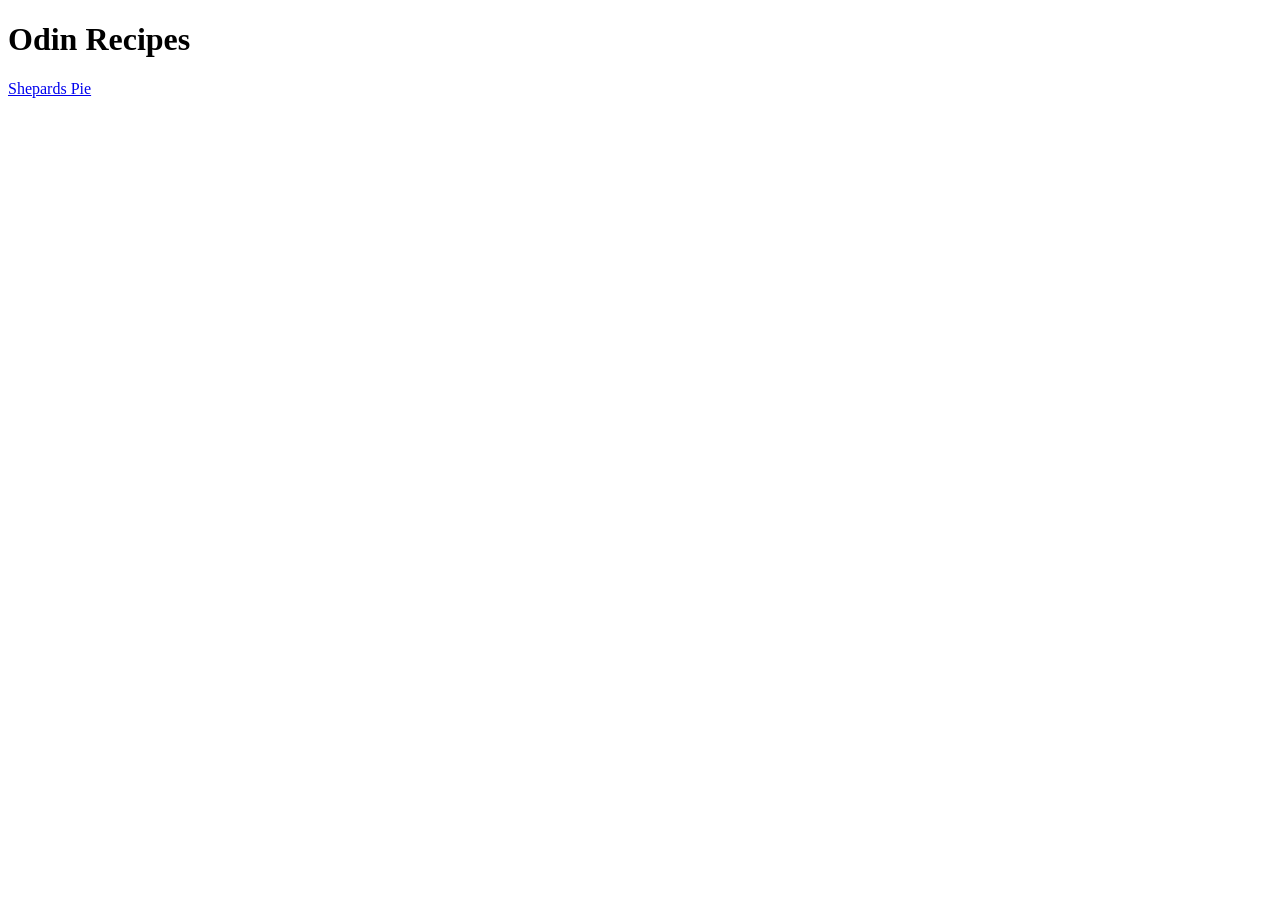
==== index.html @ 1e819ea9 "Add website framework and shepards-pie link Built the boilerplate for site and created first connect" ====
<!DOCTYPE html>
<html lang="en">
<head>
    <meta charset="UTF-8">
    <meta name="viewport" content="width=device-width, initial-scale=1.0">
    <title>Recipes Project</title>
</head>
<body>
    <h1>Odin Recipes</h1>
    <a href="recipes/shepards-pie.html">Shepards Pie</a>
</body>
</html>
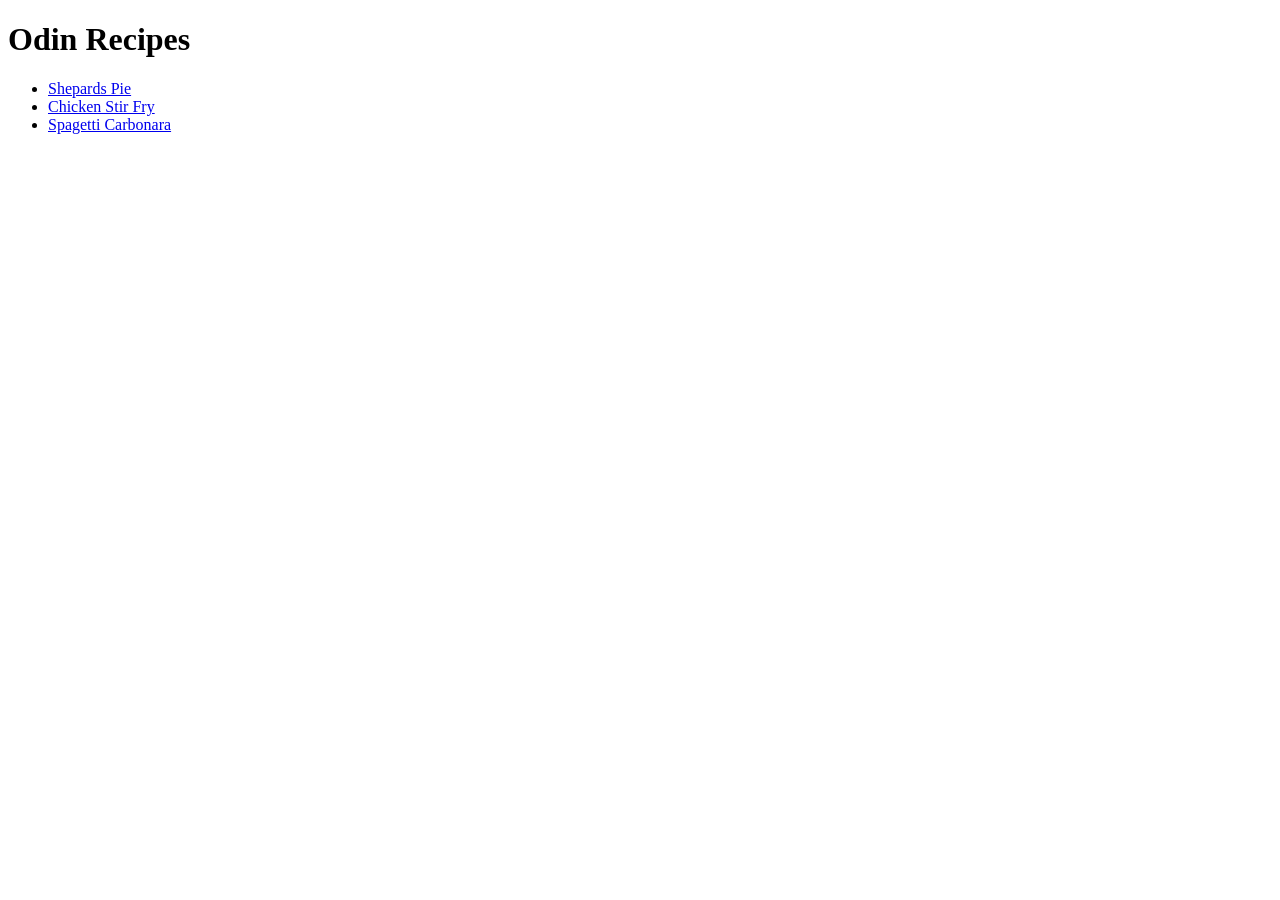
==== commit 52df6984: "Add two more pages and standardize image size Added Chicken Stir Fry and Spagetti Carbonara pages to" ====
--- a/index.html
+++ b/index.html
@@ -7,6 +7,11 @@
 </head>
 <body>
     <h1>Odin Recipes</h1>
-    <a href="recipes/shepards-pie.html">Shepards Pie</a>
+    <ul>
+        <li><a href="recipes/shepards-pie.html">Shepards Pie</a></li>
+        <li><a href="recipes/chicken-stir-fry.html">Chicken Stir Fry</a></li>
+        <li><a href="recipes/spagetti-carbonara.html">Spagetti Carbonara</a></li>
+    </ul>
+    
 </body>
 </html>
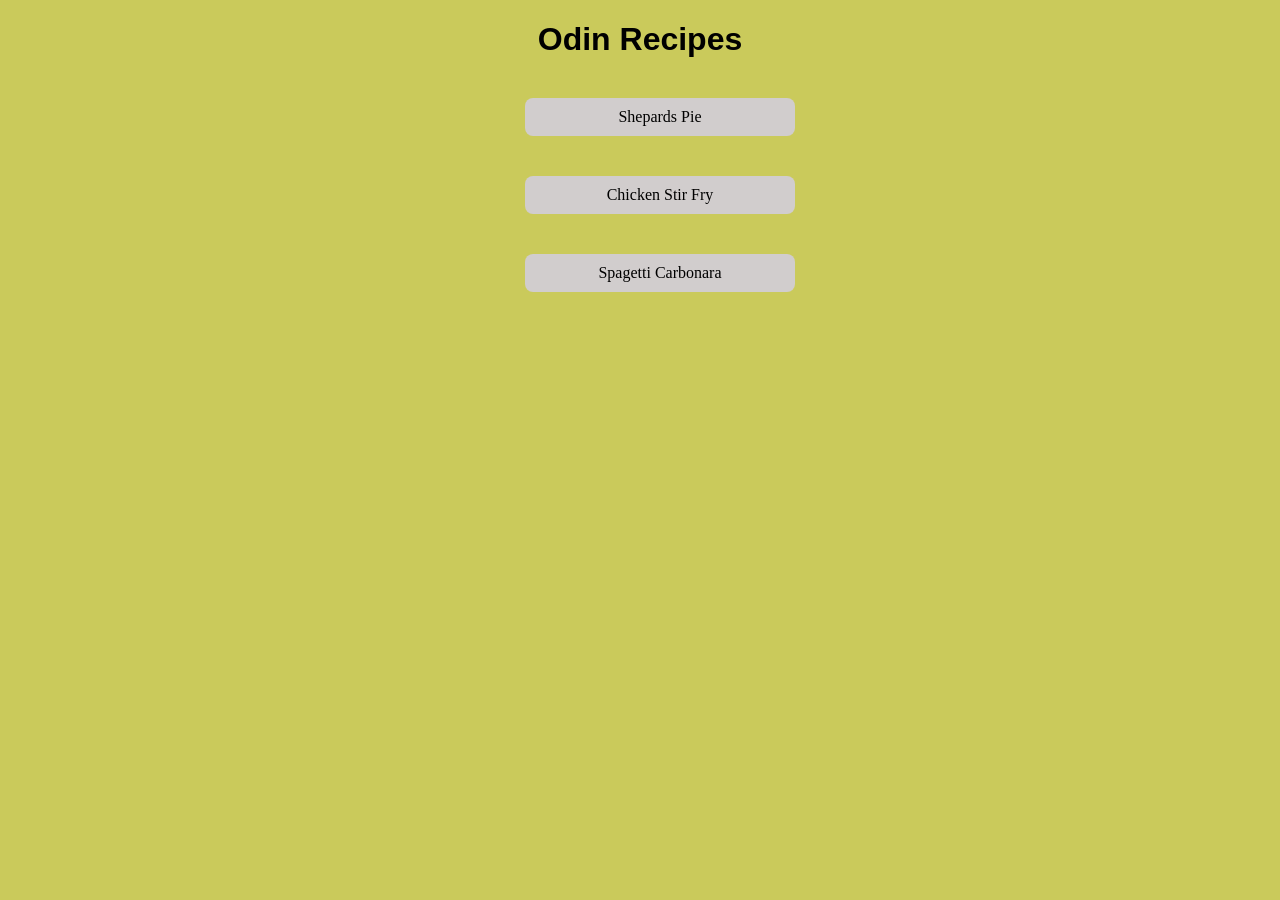
==== commit f1f721ca: "Styled Home Page" ====
--- a/index.html
+++ b/index.html
@@ -3,14 +3,15 @@
 <head>
     <meta charset="UTF-8">
     <meta name="viewport" content="width=device-width, initial-scale=1.0">
+    <link rel="stylesheet" href="styles.css">
     <title>Recipes Project</title>
 </head>
 <body>
-    <h1>Odin Recipes</h1>
-    <ul>
-        <li><a href="recipes/shepards-pie.html">Shepards Pie</a></li>
-        <li><a href="recipes/chicken-stir-fry.html">Chicken Stir Fry</a></li>
-        <li><a href="recipes/spagetti-carbonara.html">Spagetti Carbonara</a></li>
+    <h1 class="title">Odin Recipes</h1>
+    <ul class="directory">
+        <li><a href="recipes/shepards-pie.html" class="button">Shepards Pie</a></li>
+        <li><a href="recipes/chicken-stir-fry.html" class="button">Chicken Stir Fry</a></li>
+        <li><a href="recipes/spagetti-carbonara.html" class="button">Spagetti Carbonara</a></li>
     </ul>
     
 </body>
--- a/styles.css
+++ b/styles.css
@@ -0,0 +1,33 @@
+body {
+    background-color: rgb(202, 202, 91);
+}
+
+.title {
+    font-family: Arial, Helvetica, sans-serif;
+    font-size: 16 px;
+    text-align: center;
+    margin: atuo auto;
+}
+
+.directory li {
+    align-items: center;
+    margin: 0 auto;
+    margin: 40px;
+    list-style: none;
+}
+
+.button {
+    display: block;
+    width: 250px;
+    padding: 10px;
+    margin: 0 auto;
+    text-align: center;
+    color: black;
+    background-color: rgb(209, 205, 205);
+    text-decoration: none;
+    border-radius: 8px;
+}
+
+.button:hover {
+    background-color: rgb(230, 226, 226);
+}
